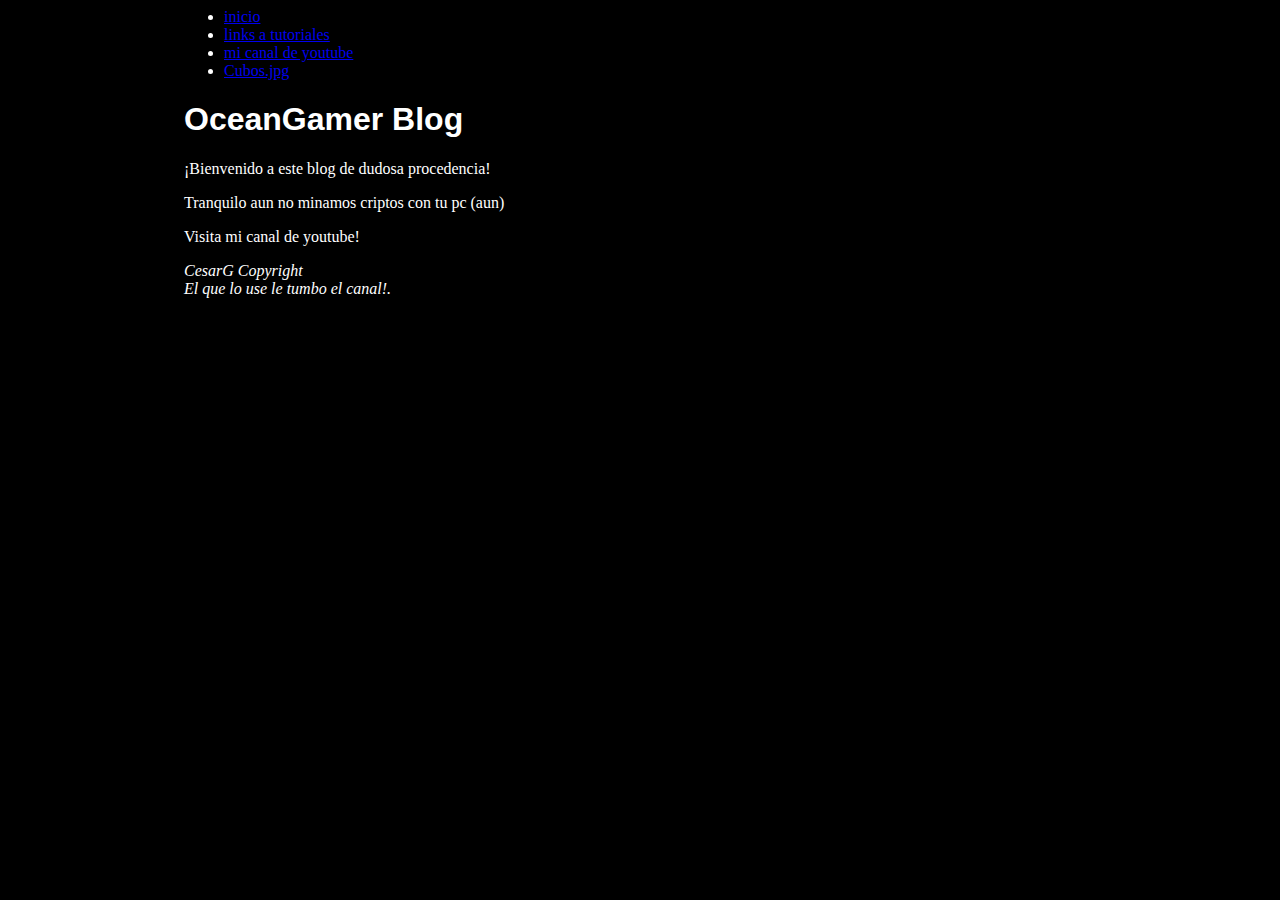
==== inicio.html @ 9f1e9289 "Create inicio.html" ====
<html>
<head>
  <title>OceanBlog</title>
</head>

<body>

<!-- Menú de navegación del sitio -->
<ul class="navbar">
  <li><a href="incio.html">inicio</a>
  <li><a href="links.html">links a tutoriales</a>
  <li><a href="https://www.youtube.com/channel/UCZlWanq13FB4Xl3wnk_Dzdw">mi canal de youtube</a>
  <li><a href="https://cesariote.github.io/cubos/">Cubos.jpg</a>

</ul>

<!-- Contenido principal -->
<h1>OceanGamer Blog</h1>

<p>¡Bienvenido a este blog de dudosa procedencia!

<p>Tranquilo aun no minamos criptos con tu pc (aun)

<p>Visita mi canal de youtube!

<!-- Firma y fecha de la página, ¡sólo por cortesía! -->
<address>CesarG Copyright<br>
  El que lo use le tumbo el canal!.</address>

</body>

<!-- css -->
  
<head>
  <title>Mi primera página con estilo</title>
  <style type="text/css">
  body {
    padding-left: 11em;
    font-family: Georgia, "Times New Roman",
          Times, serif;
    color: white;
    background-color: #000000 }
  h1 {
    font-family: Helvetica, Geneva, Arial,
          SunSans-Regular, sans-serif }
  </style>
</head>
  
</html>
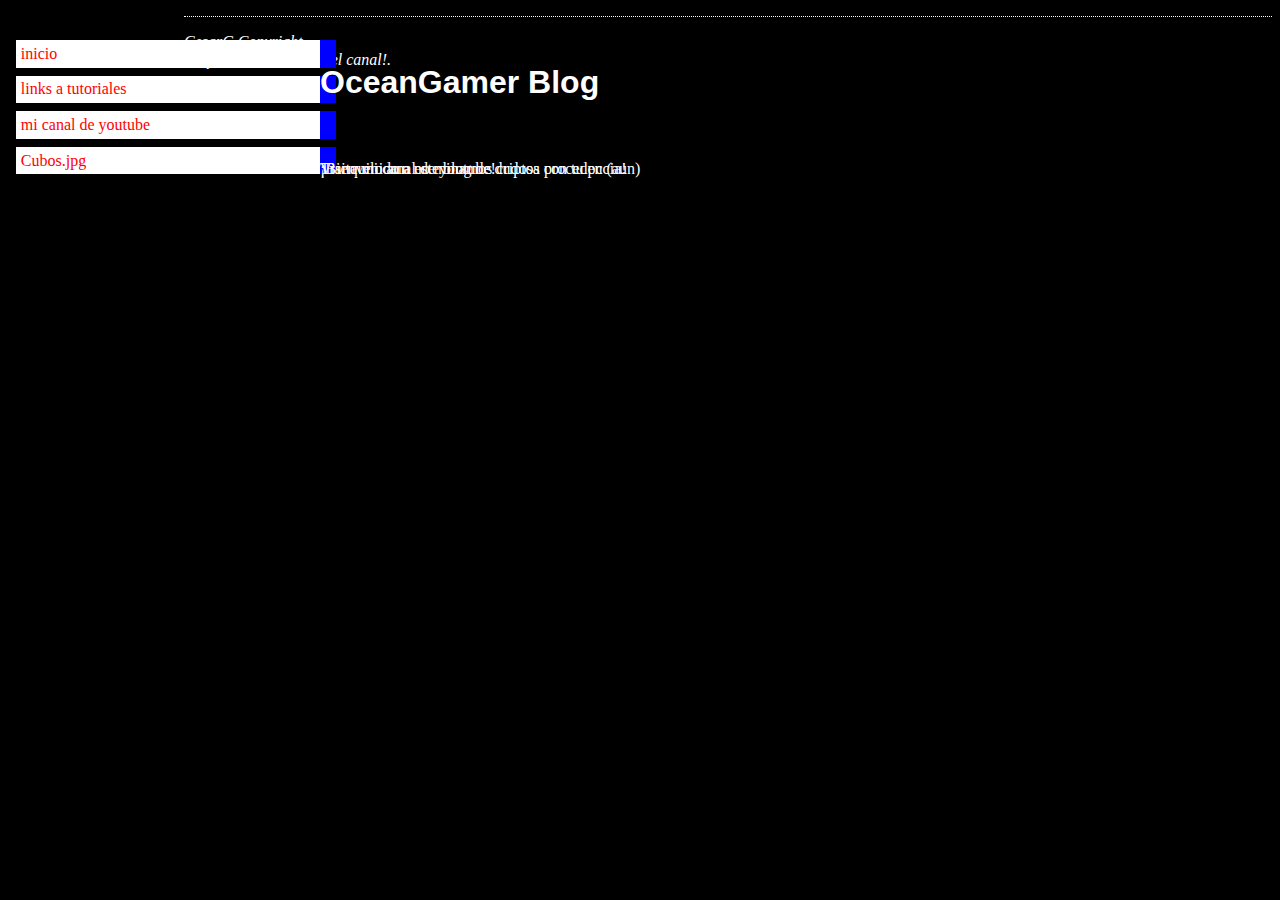
==== commit c1c3409b: "Update inicio.html" ====
--- a/inicio.html
+++ b/inicio.html
@@ -7,7 +7,7 @@
 
 <!-- Menú de navegación del sitio -->
 <ul class="navbar">
-  <li><a href="incio.html">inicio</a>
+  <li><a href="inicio.html">inicio</a>
   <li><a href="links.html">links a tutoriales</a>
   <li><a href="https://www.youtube.com/channel/UCZlWanq13FB4Xl3wnk_Dzdw">mi canal de youtube</a>
   <li><a href="https://cesariote.github.io/cubos/">Cubos.jpg</a>
@@ -46,4 +46,9 @@
   </style>
 </head>
   
+  <head>
+  <title>Mi primera página con estilo</title>
+  <link rel="stylesheet" href="miestilo.css">
+</head>
+ 
 </html>
--- a/miestilo.css
+++ b/miestilo.css
@@ -0,0 +1,45 @@
+body {
+  padding-left: 11em;
+  font-family: Georgia, "Times New Roman",
+        Times, serif;
+  color: white;
+  background-color: #000000 }
+ul.navbar {
+  list-style-type: none;
+  padding: 0;
+  margin: 0;
+  position: absolute;
+  top: 2em;
+  left: 1em;
+  width: 20em }
+h1 {
+  padding: 0;
+  margin: 0;
+  position: absolute;
+  top: 2em;
+  right: 20em;
+  width: 10em }
+p {
+  padding: 0;
+  margin: 0;
+  position: absolute;
+  top: 10em;
+  right: 20em;
+  width: 40em
+
+}
+ul.navbar li {
+  background: white;
+  margin: 0.5em 0;
+  padding: 0.3em;
+  border-right: 1em solid blue }
+ul.navbar a {
+  text-decoration: none }
+a:link {
+  color: red }
+a:visited {
+  color: blue }
+address {
+  margin-top: 1em;
+  padding-top: 1em;
+  border-top: thin dotted }
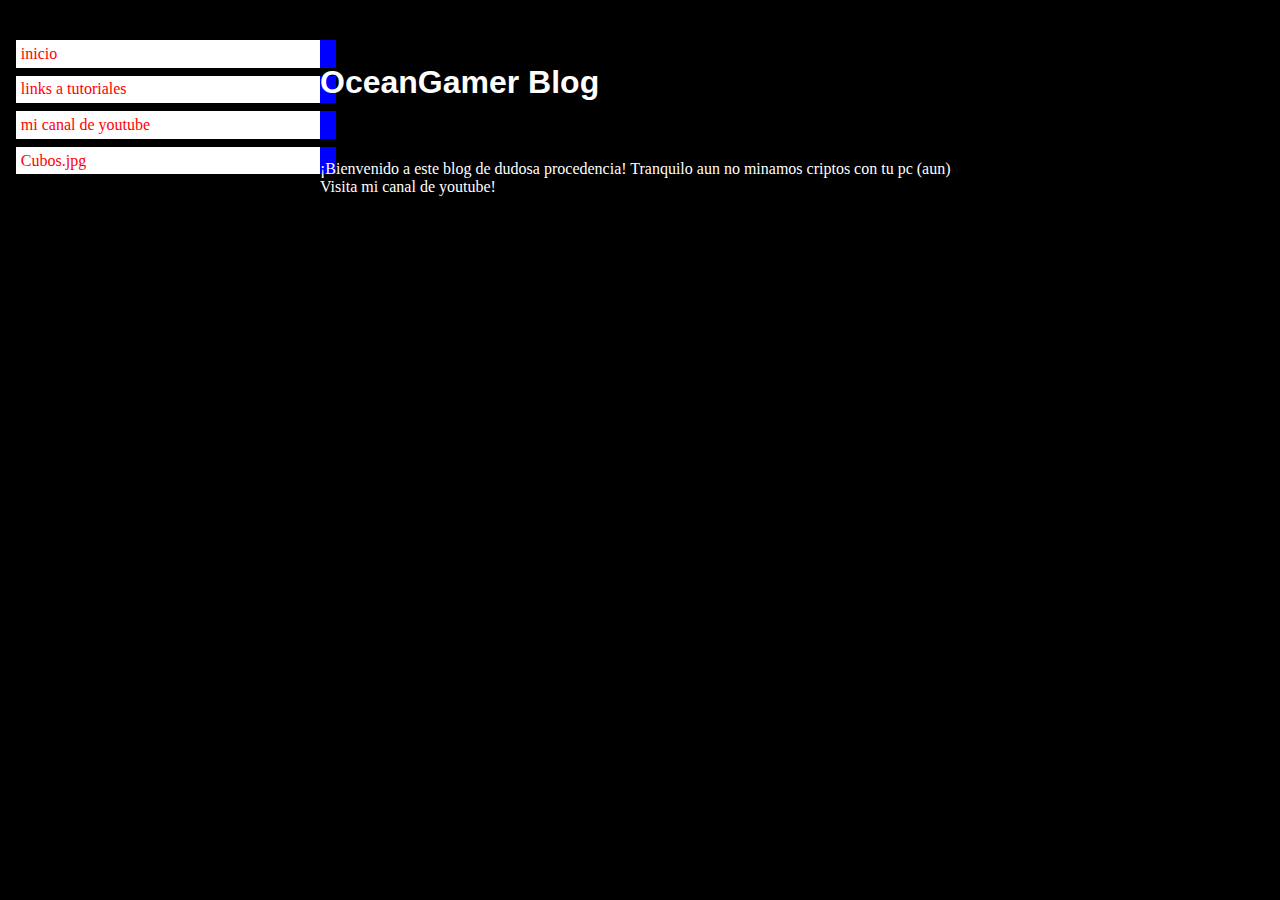
==== commit 468698ab: "Update inicio.html" ====
--- a/inicio.html
+++ b/inicio.html
@@ -18,14 +18,8 @@
 <h1>OceanGamer Blog</h1>
 
 <p>¡Bienvenido a este blog de dudosa procedencia!
-
-<p>Tranquilo aun no minamos criptos con tu pc (aun)
-
-<p>Visita mi canal de youtube!
-
-<!-- Firma y fecha de la página, ¡sólo por cortesía! -->
-<address>CesarG Copyright<br>
-  El que lo use le tumbo el canal!.</address>
+  Tranquilo aun no minamos criptos con tu pc (aun)
+  Visita mi canal de youtube!
 
 </body>
 
